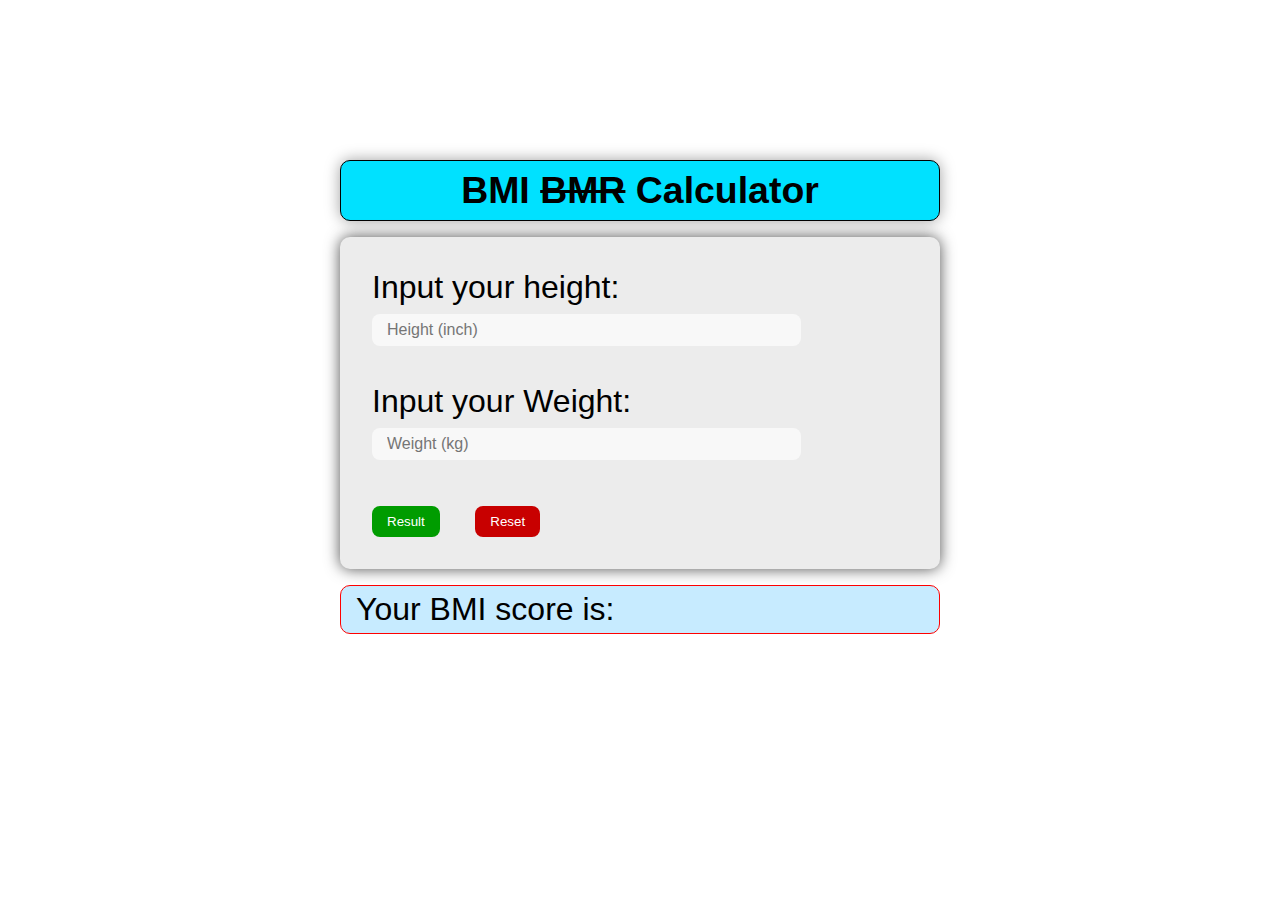
==== BMI-BMR-Calc/index.html @ 0a7b5f62 "BMI Calculator completed and some improvements for Random Num App" ====
<!DOCTYPE html>
<html lang="en">
<head>
    <meta charset="UTF-8">
    <meta name="viewport" content="width=device-width, initial-scale=1.0">
    <title>BMI/BMR Calculator</title>
    <link rel="stylesheet" href="./style.css">
</head>
<body>
    <div class="wrapper">
        <div class="input-form">
            <h3>BMI <del>BMR</del> Calculator</h3>
            <div id="form">
                <!-- <form> -->
                    <!-- <p>
                        <input type="radio" name="calculator-mode" id="calculator-mode"> <label for="calculator-mode">BMI</label>
                        
                        <input type="radio" name="calculator-mode" id="calculator-mode"> <label for="calculator-mode">BMR</label>
                    </p> -->
                    <span class="caption">Input your height:</span>
                    <br>
                    <input type="number" value="" id="height" placeholder="Height (inch)" required>
                    <br> <br>
                    <span class="caption">Input your Weight:</span>
                    <br>
                    <input type="number" value="" id="weight" placeholder="Weight (kg)" required>
                    <br> <br>
                    <div class="buttons">
                        <button id="result">Result</button>
                        <button id="reset">Reset</button>
                    </div>
                    <!-- </form> -->
                </div>
                    <div class="result-msg">
                        <span>Your BMI score is: </span><span id="score"></span>
                        <br>
                        <p id="massage"></p>
                    </div>
                </div>
            </div>
            <script src="./app.js"></script>
        </body>
</html>
---- BMI-BMR-Calc/style.css ----
* {
    margin: 0;
    padding: 0;
    box-sizing: border-box;
}
body {
    font-size: 2em;
    font-family: -apple-system, BlinkMacSystemFont, 'Segoe UI', Roboto, Oxygen, Ubuntu, Cantarell, 'Open Sans', 'Helvetica Neue', sans-serif;
}

.wrapper {
    max-width: 600px;
    height: 600px;
    margin: 5em auto;
}
.wrapper h3 {
    background-color: rgb(0, 225, 255);
    padding: 8px 0;
    text-align: center;
    border: 0.5px solid black;
    box-shadow: 0 0 15px #a1a1a1;
    border-radius: 10px;
}
.input-form {
    height: 100%;
    border-radius: 8px;
    
}
#form {
    margin: 0.5em 0;
    padding: 1em;
    box-shadow: 0 0 15px #505050;
    background-color: #ececec;
    border-radius: 10px;
}
#form input[type=number] {
    padding-left: 15px;
    font-size: 0.5em;
    background-color: #f8f8f8;
    height: 2em;
    width: 80%;
    border-radius: 8px;
    outline: none;
    border: none;
}
#form input[type=radio] {
    width: 40px;
    height: 1.6em;
}
#form button {
    position: relative;
    margin: 0 1em;
    padding: 8px 15px;
    border: none;
    border-radius: 8px;
    cursor: pointer;
    color: #fff;
    outline: none;
}
#form button:active{
    bottom: 1px;
    left: 1px;
}
#form button:nth-child(1) {
    background-color: rgb(0, 156, 0);
    margin-left: 0;
}
#form button:nth-child(2) {
    background-color: rgb(200, 0, 0);
}
.result-msg {
    background-color: #00a2ff38;
    padding: 5px 15px;
    border: 1px solid red;
    border-radius: 10px;
}
#massage {
    text-align: center;
    color: #ffa600;
}
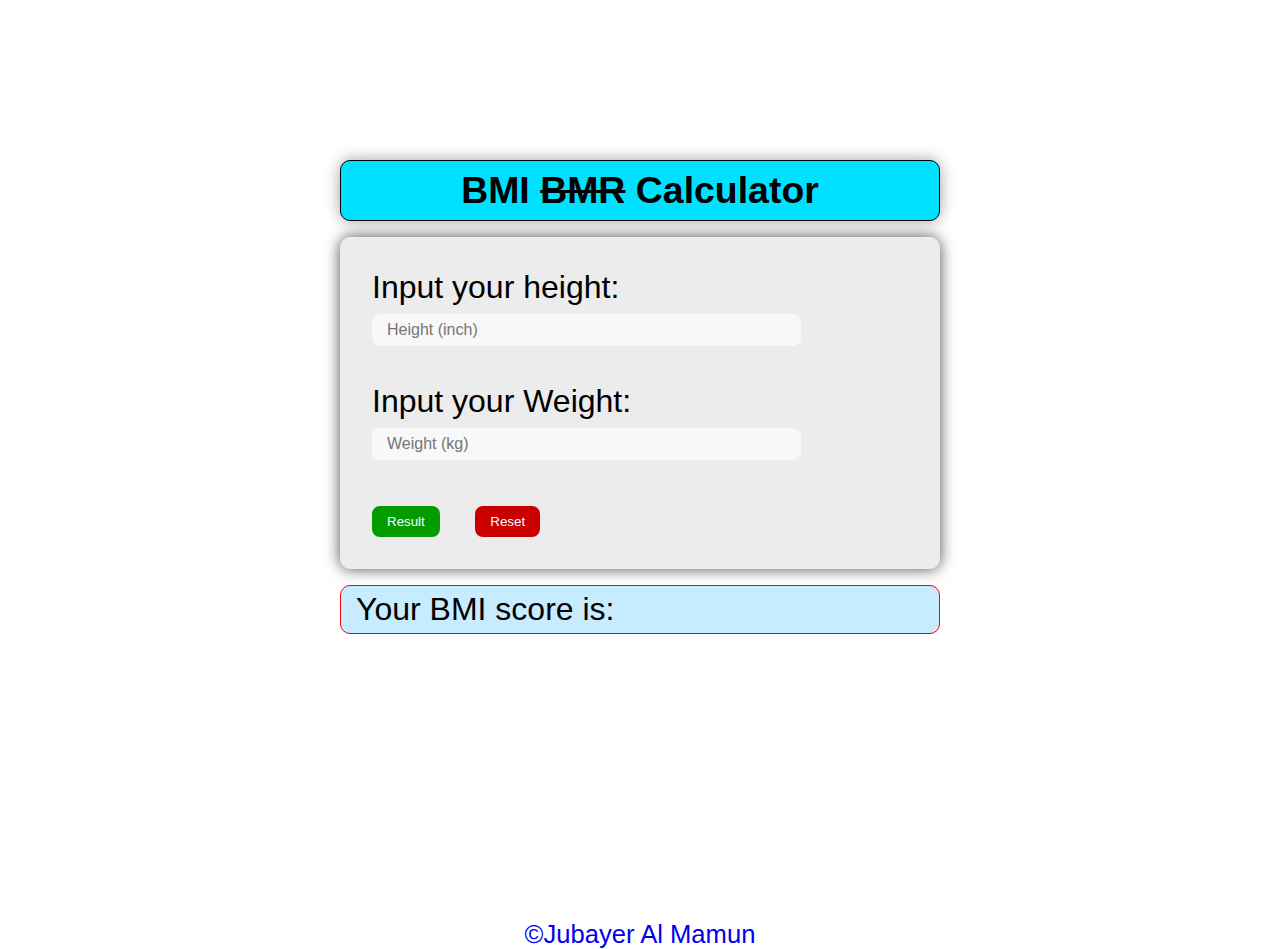
==== commit 5ed33603: "Author and copyright line added." ====
--- a/BMI-BMR-Calc/index.html
+++ b/BMI-BMR-Calc/index.html
@@ -3,6 +3,10 @@
 <head>
     <meta charset="UTF-8">
     <meta name="viewport" content="width=device-width, initial-scale=1.0">
+    <meta name="author" content="Jubayer Al Mamun">
+    <meta name="description" content="JavaScript Projects, Pratices. Vanilla JavaScript. vanilla-js-projects-practices.">
+    <meta name="keywords"
+        content="JavaScript, BMI-BMR-Calculator, Calculator, BMI, BMR, JS, Vanilla JavaScript, Vanilla JS, js, JavaScript Projects, JavaScript Practices, vanilla-js-projects-practices, vanilla-js-projects-practices,">
     <title>BMI/BMR Calculator</title>
     <link rel="stylesheet" href="./style.css">
 </head>
@@ -38,6 +42,7 @@
                     </div>
                 </div>
             </div>
+            <p class="copyright"><a href="https://www.instagram.com/jubayer_amb/">©Jubayer Al Mamun</a></p>
             <script src="./app.js"></script>
         </body>
 </html>--- a/BMI-BMR-Calc/style.css
+++ b/BMI-BMR-Calc/style.css
@@ -77,4 +77,11 @@
 #massage {
     text-align: center;
     color: #ffa600;
+}
+.copyright {
+    text-align: center;
+    font-size: 0.8em;
+}
+.copyright a{
+    text-decoration: none;
 }